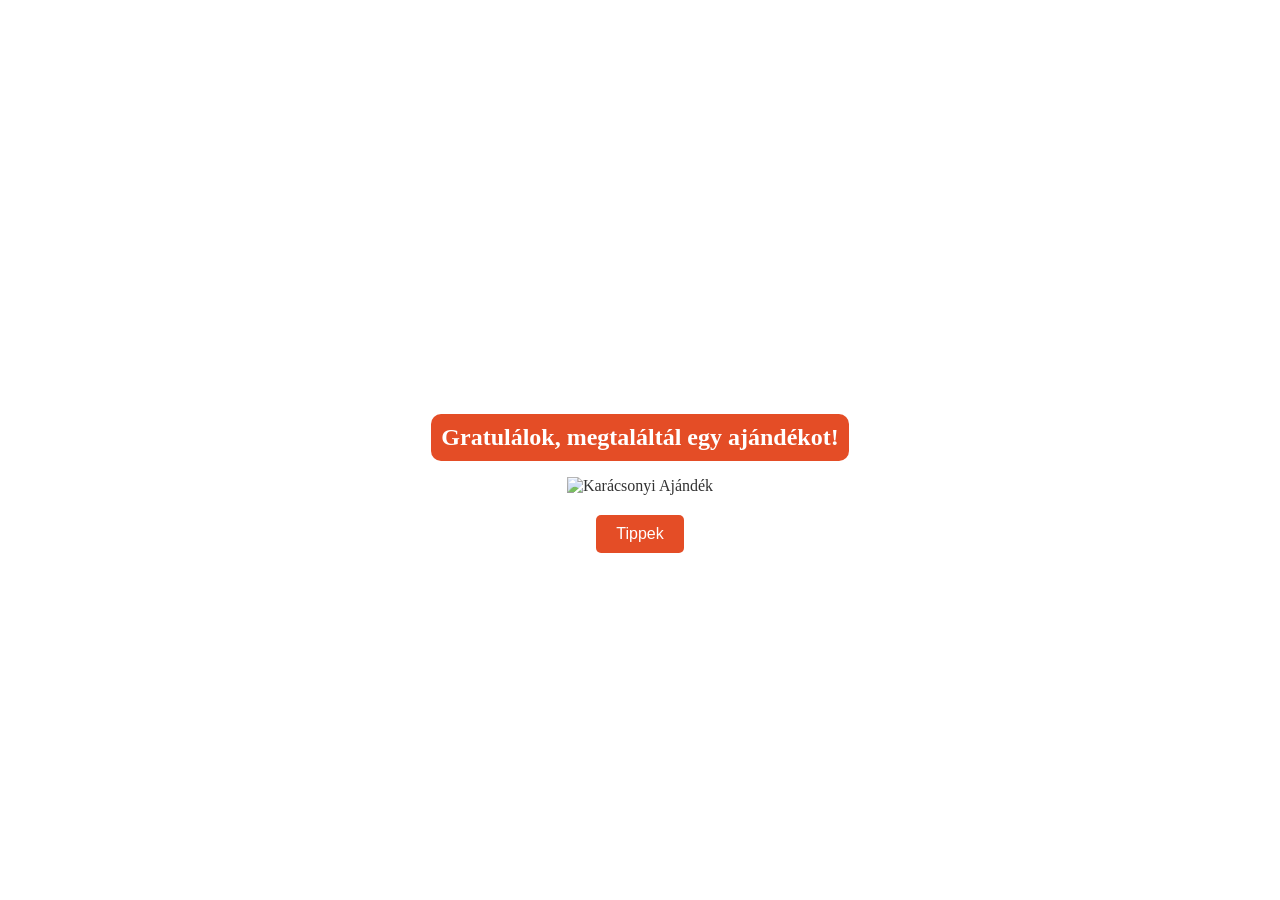
==== index.html @ 880c65d2 "haaa" ====
<!DOCTYPE html>
<html lang="en">
<head>
    <meta charset="UTF-8">
    <meta http-equiv="X-UA-Compatible" content="IE=edge">
    <meta name="viewport" content="width=device-width, initial-scale=1.0">
    <link rel="stylesheet" href="styles/giftStyle.css">
    <title>Karácsonyi Ajándék</title>
</head>
<body>
    <div class="header">
        <h1>Gratulálok, megtaláltál egy ajándékot!</h1>
    </div>

    <a>
        <img src="images/gift.gif" alt="Karácsonyi Ajándék" class="gift-icon" id="giftImage">
    </a>

    <script>
        // Ha továbbra is szükséges a kattintásra irányítás, akkor hagyhatod az alábbi részt
        document.querySelector('#giftImage').addEventListener('click', function() {
            window.open('Gifts/1.pdf', '_blank');
            
        });
    </script>

<button onclick="showPopup()">Tippek</button>

<div class="popup" id="popup">
    <p>Szeretlek, de nem kapsz még segítséget😊</p>
    <button onclick="closePopup()">Bezárás</button>
</div>

<script src="scripts/script.js"></script>
</body>
</html>
---- styles/giftStyle.css ----
body {
    display: flex;
    flex-direction: column; /* A tartalom egymás alatt legyen */
    justify-content: center;
    align-items: center;
    height: 100vh;
    margin: 0;
    background-image: url('../images/background.jpg');
    background-size: cover;
    background-attachment: fixed;
}

.header {
    text-align: center;
    margin-top: 50px; /* Tetszőleges távolság a tetejétől */
}

.header h1 {
    font-family: 'Georgia', serif; /* Válassz egy díszes betűtípust */
    font-size: 24px;
    color: #ffffff; /* Szöveg színe */
    background-color: #e44d26; /* Háttérszín */
    padding: 10px; /* Belső térköz a szöveg és a keret között */
    border-radius: 10px; /* Keret lekerekítése */
}


.gift-icon {
    width: 100%; /* Kép méretének növelése */
    height: auto;
    cursor: pointer;
    opacity: 0.8; /* Átlátszóság beállítása */
    transition: opacity 0.3s ease; /* Átlátszóság animációja */
}

.ribbon {
    position: absolute;
    top: 8px;
    left: 50%;
    transform: translateX(-50%);
    width: 20px;
    height: 20px;
    border-left: 10px solid transparent;
    border-right: 10px solid transparent;
    border-bottom: 20px solid #ffffff;
    border-top-left-radius: 10px;
    border-top-right-radius: 10px;
}

.box-lid,
.box-bottom {
    position: absolute;
    width: 100%;
    height: 50%;
    background-color: #e44d26;
}

.box-lid {
    top: 0;
    border-top-left-radius: 10px;
    border-top-right-radius: 10px;
}

.box-bottom {
    bottom: 0;
    border-bottom-left-radius: 10px;
    border-bottom-right-radius: 10px;
}

button {
    margin-top: 20px;
    padding: 10px 20px;
    font-size: 16px;
    cursor: pointer;
    background-color: #e44d26;
    color: #fff;
    border: none;
    border-radius: 5px;
}

.popup {
    display: none;
    position: fixed;
    top: 50%;
    left: 50%;
    transform: translate(-50%, -50%);
    padding: 20px;
    background-color: #fff;
    border: 2px solid #e44d26;
    border-radius: 5px;
    text-align: center;
}

.popup p {
    margin-bottom: 10px;
}

.popup button {
    padding: 10px 20px;
    font-size: 16px;
    cursor: pointer;
    background-color: #e44d26;
    color: #fff;
    border: none;
    border-radius: 5px;
}
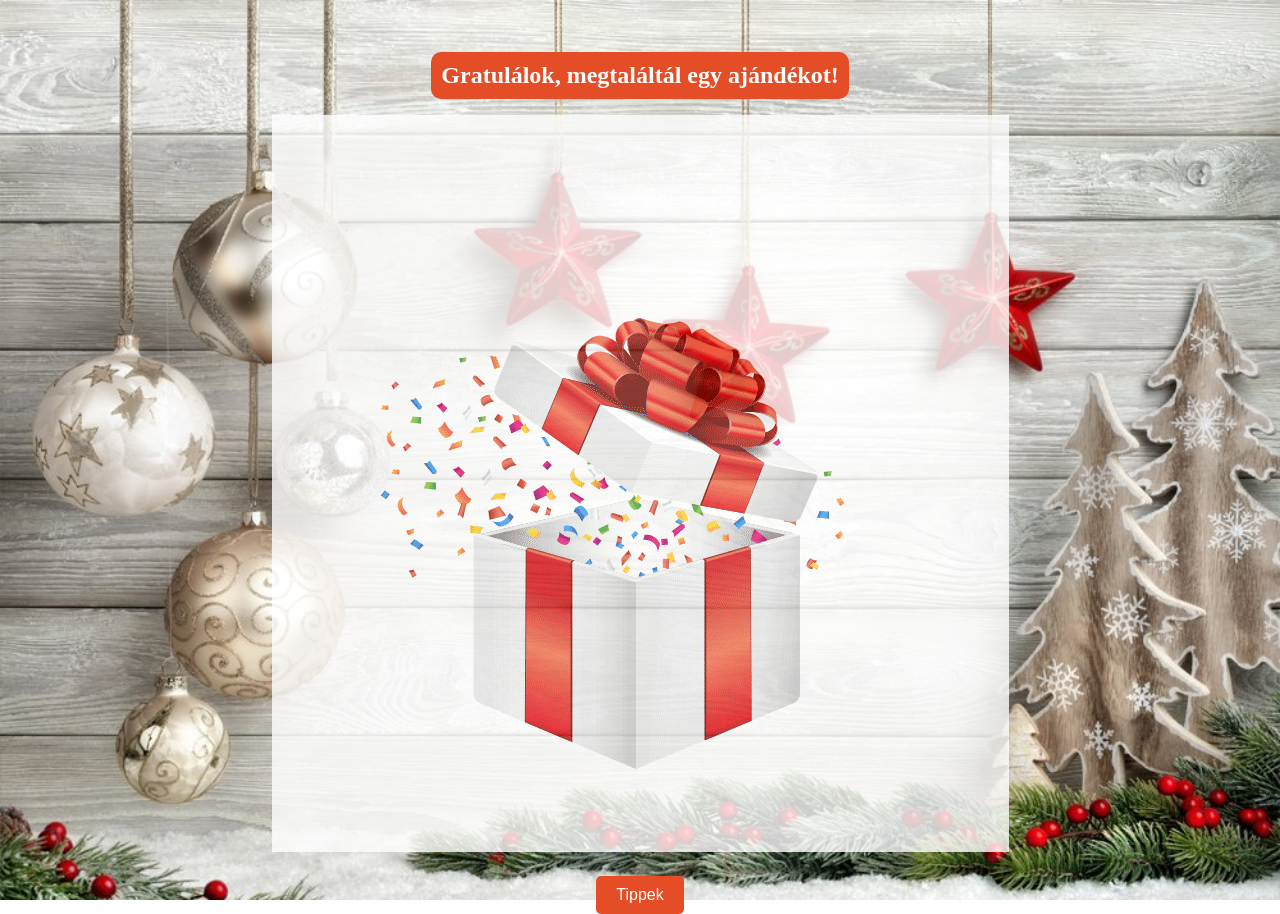
==== commit e35828a2: "q" ====
--- a/index.html
+++ b/index.html
@@ -13,7 +13,7 @@
     </div>
 
     <a>
-        <img src="images/gift.gif" alt="Karácsonyi Ajándék" class="gift-icon" id="giftImage">
+        <img src="Images/gift.gif" alt="Karácsonyi Ajándék" class="gift-icon" id="giftImage">
     </a>
 
     <script>
--- a/styles/giftStyle.css
+++ b/styles/giftStyle.css
@@ -5,7 +5,7 @@
     align-items: center;
     height: 100vh;
     margin: 0;
-    background-image: url('../images/background.jpg');
+    background-image: url('../Images/background.jpg');
     background-size: cover;
     background-attachment: fixed;
 }
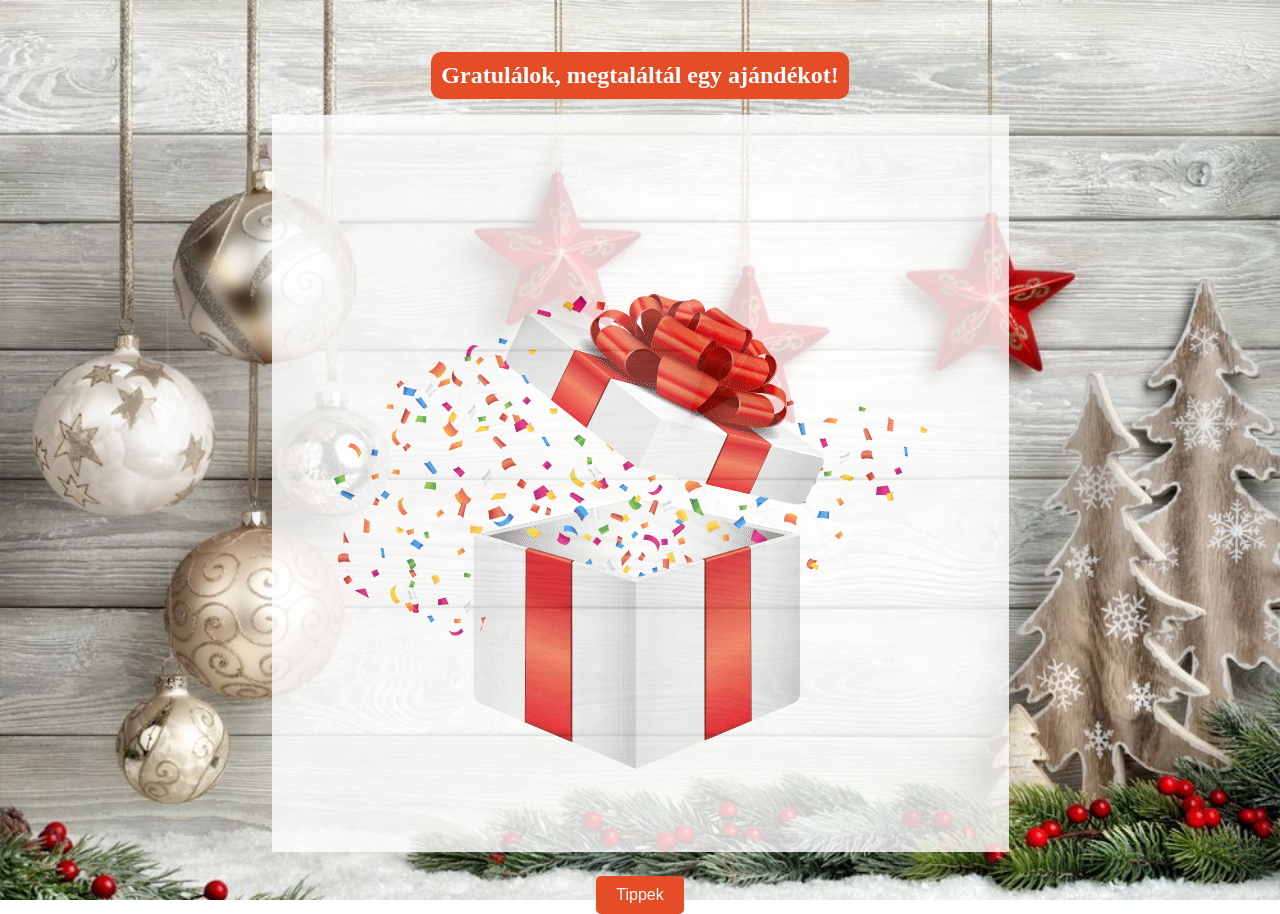
==== commit 2d80b9b4: "s" ====
--- a/index.html
+++ b/index.html
@@ -4,7 +4,7 @@
     <meta charset="UTF-8">
     <meta http-equiv="X-UA-Compatible" content="IE=edge">
     <meta name="viewport" content="width=device-width, initial-scale=1.0">
-    <link rel="stylesheet" href="styles/giftStyle.css">
+    <link rel="stylesheet" href="giftStyle.css">
     <title>Karácsonyi Ajándék</title>
 </head>
 <body>
@@ -13,7 +13,7 @@
     </div>
 
     <a>
-        <img src="Images/gift.gif" alt="Karácsonyi Ajándék" class="gift-icon" id="giftImage">
+        <img src="gift.gif" alt="Karácsonyi Ajándék" class="gift-icon" id="giftImage">
     </a>
 
     <script>
@@ -31,6 +31,6 @@
     <button onclick="closePopup()">Bezárás</button>
 </div>
 
-<script src="scripts/script.js"></script>
+<script src="script.js"></script>
 </body>
 </html>
--- a/giftStyle.css
+++ b/giftStyle.css
@@ -0,0 +1,106 @@
+body {
+    display: flex;
+    flex-direction: column; /* A tartalom egymás alatt legyen */
+    justify-content: center;
+    align-items: center;
+    height: 100vh;
+    margin: 0;
+    background-image: url('background.jpg');
+    background-size: cover;
+    background-attachment: fixed;
+}
+
+.header {
+    text-align: center;
+    margin-top: 50px; /* Tetszőleges távolság a tetejétől */
+}
+
+.header h1 {
+    font-family: 'Georgia', serif; /* Válassz egy díszes betűtípust */
+    font-size: 24px;
+    color: #ffffff; /* Szöveg színe */
+    background-color: #e44d26; /* Háttérszín */
+    padding: 10px; /* Belső térköz a szöveg és a keret között */
+    border-radius: 10px; /* Keret lekerekítése */
+}
+
+
+.gift-icon {
+    width: 100%; /* Kép méretének növelése */
+    height: auto;
+    cursor: pointer;
+    opacity: 0.8; /* Átlátszóság beállítása */
+    transition: opacity 0.3s ease; /* Átlátszóság animációja */
+}
+
+.ribbon {
+    position: absolute;
+    top: 8px;
+    left: 50%;
+    transform: translateX(-50%);
+    width: 20px;
+    height: 20px;
+    border-left: 10px solid transparent;
+    border-right: 10px solid transparent;
+    border-bottom: 20px solid #ffffff;
+    border-top-left-radius: 10px;
+    border-top-right-radius: 10px;
+}
+
+.box-lid,
+.box-bottom {
+    position: absolute;
+    width: 100%;
+    height: 50%;
+    background-color: #e44d26;
+}
+
+.box-lid {
+    top: 0;
+    border-top-left-radius: 10px;
+    border-top-right-radius: 10px;
+}
+
+.box-bottom {
+    bottom: 0;
+    border-bottom-left-radius: 10px;
+    border-bottom-right-radius: 10px;
+}
+
+button {
+    margin-top: 20px;
+    padding: 10px 20px;
+    font-size: 16px;
+    cursor: pointer;
+    background-color: #e44d26;
+    color: #fff;
+    border: none;
+    border-radius: 5px;
+}
+
+.popup {
+    display: none;
+    position: fixed;
+    top: 50%;
+    left: 50%;
+    transform: translate(-50%, -50%);
+    padding: 20px;
+    background-color: #fff;
+    border: 2px solid #e44d26;
+    border-radius: 5px;
+    text-align: center;
+}
+
+.popup p {
+    margin-bottom: 10px;
+}
+
+.popup button {
+    padding: 10px 20px;
+    font-size: 16px;
+    cursor: pointer;
+    background-color: #e44d26;
+    color: #fff;
+    border: none;
+    border-radius: 5px;
+}
